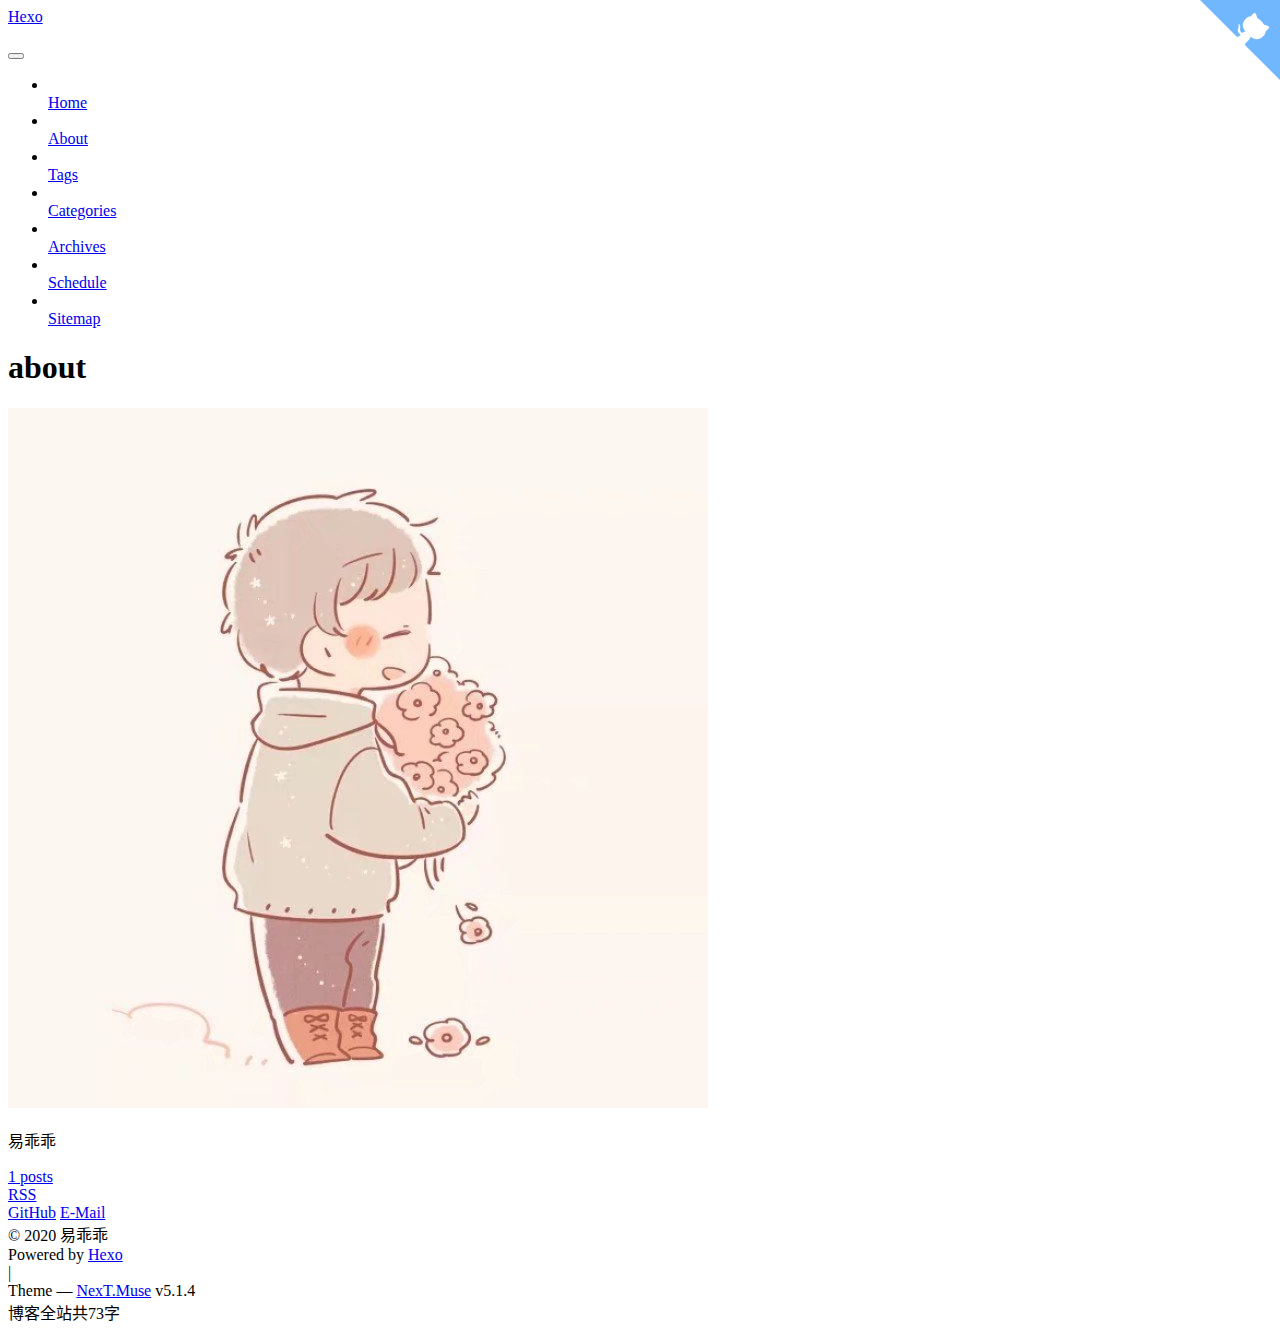
==== about/index.html @ 8daacbf7 "Site updated: 2020-02-20 19:58:54" ====
<!DOCTYPE html>



  


<html class="theme-next muse use-motion" lang="zh-CN">
<head>
  <meta charset="UTF-8"/>
<meta http-equiv="X-UA-Compatible" content="IE=edge" />
<meta name="viewport" content="width=device-width, initial-scale=1, maximum-scale=1"/>
<meta name="theme-color" content="#222">









<meta http-equiv="Cache-Control" content="no-transform" />
<meta http-equiv="Cache-Control" content="no-siteapp" />
















  
  
  <link href="/lib/fancybox/source/jquery.fancybox.css?v=2.1.5" rel="stylesheet" type="text/css" />







<link href="/lib/font-awesome/css/font-awesome.min.css?v=4.6.2" rel="stylesheet" type="text/css" />

<link href="/css/main.css?v=5.1.4" rel="stylesheet" type="text/css" />


  <link rel="apple-touch-icon" sizes="180x180" href="/images/apple-touch-icon-next.png?v=5.1.4">


  <link rel="icon" type="image/png" sizes="32x32" href="/images/favicon-32x32-next.png?v=5.1.4">


  <link rel="icon" type="image/png" sizes="16x16" href="/images/favicon-16x16-next.png?v=5.1.4">


  <link rel="mask-icon" href="/images/logo.svg?v=5.1.4" color="#222">





  <meta name="keywords" content="Hexo, NexT" />





  <link rel="alternate" href="/atom.xml" title="Hexo" type="application/atom+xml" />






<meta property="og:type" content="website">
<meta property="og:title" content="about">
<meta property="og:url" content="http://yoursite.com/about/index.html">
<meta property="og:site_name" content="Hexo">
<meta property="og:locale" content="zh_CN">
<meta property="article:published_time" content="2020-02-19T14:54:56.000Z">
<meta property="article:modified_time" content="2020-02-19T15:04:39.742Z">
<meta property="article:author" content="易乖乖">
<meta name="twitter:card" content="summary">



<script type="text/javascript" id="hexo.configurations">
  var NexT = window.NexT || {};
  var CONFIG = {
    root: '/',
    scheme: 'Muse',
    version: '5.1.4',
    sidebar: {"position":"left","display":"post","offset":12,"b2t":false,"scrollpercent":false,"onmobile":false},
    fancybox: true,
    tabs: true,
    motion: {"enable":true,"async":false,"transition":{"post_block":"fadeIn","post_header":"slideDownIn","post_body":"slideDownIn","coll_header":"slideLeftIn","sidebar":"slideUpIn"}},
    duoshuo: {
      userId: '0',
      author: 'Author'
    },
    algolia: {
      applicationID: '',
      apiKey: '',
      indexName: '',
      hits: {"per_page":10},
      labels: {"input_placeholder":"Search for Posts","hits_empty":"We didn't find any results for the search: ${query}","hits_stats":"${hits} results found in ${time} ms"}
    }
  };
</script>



  <link rel="canonical" href="http://yoursite.com/about/"/>





  <title>about | Hexo</title>
  








<meta name="generator" content="Hexo 4.2.0"></head>

<body itemscope itemtype="http://schema.org/WebPage" lang="zh-CN">

  
  
    
  

  <div class="container sidebar-position-left page-post-detail">
    <div class="headband"></div>
   <a href="https://github.com/mrvegetable554" target="_blank" rel="noopener" class="github-corner" aria-label="View source on GitHub"><svg width="80" height="80" viewBox="0 0 250 250" style="fill:#70B7FD; color:#fff; position: absolute; top: 0; border: 0; right: 0;" aria-hidden="true"><path d="M0,0 L115,115 L130,115 L142,142 L250,250 L250,0 Z"></path><path d="M128.3,109.0 C113.8,99.7 119.0,89.6 119.0,89.6 C122.0,82.7 120.5,78.6 120.5,78.6 C119.2,72.0 123.4,76.3 123.4,76.3 C127.3,80.9 125.5,87.3 125.5,87.3 C122.9,97.6 130.6,101.9 134.4,103.2" fill="currentColor" style="transform-origin: 130px 106px;" class="octo-arm"></path><path d="M115.0,115.0 C114.9,115.1 118.7,116.5 119.8,115.4 L133.7,101.6 C136.9,99.2 139.9,98.4 142.2,98.6 C133.8,88.0 127.5,74.4 143.8,58.0 C148.5,53.4 154.0,51.2 159.7,51.0 C160.3,49.4 163.2,43.6 171.4,40.1 C171.4,40.1 176.1,42.5 178.8,56.2 C183.1,58.6 187.2,61.8 190.9,65.4 C194.5,69.0 197.7,73.2 200.1,77.6 C213.8,80.2 216.3,84.9 216.3,84.9 C212.7,93.1 206.9,96.0 205.4,96.6 C205.1,102.4 203.0,107.8 198.3,112.5 C181.9,128.9 168.3,122.5 157.7,114.1 C157.9,116.9 156.7,120.9 152.7,124.9 L141.0,136.5 C139.8,137.7 141.6,141.9 141.8,141.8 Z" fill="currentColor" class="octo-body"></path></svg></a><style>.github-corner:hover .octo-arm{animation:octocat-wave 560ms ease-in-out}@keyframes octocat-wave{0%,100%{transform:rotate(0)}20%,60%{transform:rotate(-25deg)}40%,80%{transform:rotate(10deg)}}@media (max-width:500px){.github-corner:hover .octo-arm{animation:none}.github-corner .octo-arm{animation:octocat-wave 560ms ease-in-out}}</style>
    <header id="header" class="header" itemscope itemtype="http://schema.org/WPHeader">
      <div class="header-inner"><div class="site-brand-wrapper">
  <div class="site-meta ">
    

    <div class="custom-logo-site-title">
      <a href="/"  class="brand" rel="start">
        <span class="logo-line-before"><i></i></span>
        <span class="site-title">Hexo</span>
        <span class="logo-line-after"><i></i></span>
      </a>
    </div>
      
        <p class="site-subtitle"></p>
      
  </div>

  <div class="site-nav-toggle">
    <button>
      <span class="btn-bar"></span>
      <span class="btn-bar"></span>
      <span class="btn-bar"></span>
    </button>
  </div>
</div>

<nav class="site-nav">
  

  
    <ul id="menu" class="menu">
      
        
        <li class="menu-item menu-item-home">
          <a href="/" rel="section">
            
              <i class="menu-item-icon fa fa-fw fa-home"></i> <br />
            
            Home
          </a>
        </li>
      
        
        <li class="menu-item menu-item-about">
          <a href="/about" rel="section">
            
              <i class="menu-item-icon fa fa-fw fa-user"></i> <br />
            
            About
          </a>
        </li>
      
        
        <li class="menu-item menu-item-tags">
          <a href="/tags" rel="section">
            
              <i class="menu-item-icon fa fa-fw fa-tags"></i> <br />
            
            Tags
          </a>
        </li>
      
        
        <li class="menu-item menu-item-categories">
          <a href="/categories" rel="section">
            
              <i class="menu-item-icon fa fa-fw fa-th"></i> <br />
            
            Categories
          </a>
        </li>
      
        
        <li class="menu-item menu-item-archives">
          <a href="/archives" rel="section">
            
              <i class="menu-item-icon fa fa-fw fa-archive"></i> <br />
            
            Archives
          </a>
        </li>
      
        
        <li class="menu-item menu-item-schedule">
          <a href="/schedule/" rel="section">
            
              <i class="menu-item-icon fa fa-fw fa-calendar"></i> <br />
            
            Schedule
          </a>
        </li>
      
        
        <li class="menu-item menu-item-sitemap">
          <a href="/sitemap.xml" rel="section">
            
              <i class="menu-item-icon fa fa-fw fa-sitemap"></i> <br />
            
            Sitemap
          </a>
        </li>
      

      
    </ul>
  

  
</nav>



 </div>
    </header>

    <main id="main" class="main">
      <div class="main-inner">
        <div class="content-wrap">
          <div id="content" class="content">
            

  <div id="posts" class="posts-expand">
    
    
    
    <div class="post-block page">
      <header class="post-header">

	<h1 class="post-title" itemprop="name headline">about</h1>



</header>

      
      
      
      <div class="post-body">
        
        
          
        
      </div>
      
      
      
    </div>
    
    
    
  </div>


          </div>
          


          

  



        </div>
        
          
  
  <div class="sidebar-toggle">
    <div class="sidebar-toggle-line-wrap">
      <span class="sidebar-toggle-line sidebar-toggle-line-first"></span>
      <span class="sidebar-toggle-line sidebar-toggle-line-middle"></span>
      <span class="sidebar-toggle-line sidebar-toggle-line-last"></span>
    </div>
  </div>

  <aside id="sidebar" class="sidebar">
    
    <div class="sidebar-inner">

      

      

      <section class="site-overview-wrap sidebar-panel sidebar-panel-active">
        <div class="site-overview">
          <div class="site-author motion-element" itemprop="author" itemscope itemtype="http://schema.org/Person">
            
              <img class="site-author-image" itemprop="image"
                src="/images/avatar.gif"
                alt="易乖乖" />
            
              <p class="site-author-name" itemprop="name">易乖乖</p>
              <p class="site-description motion-element" itemprop="description"></p>
          </div>

          <nav class="site-state motion-element">

            
              <div class="site-state-item site-state-posts">
              
                <a href="/archives%7C%7C%20archive">
              
                  <span class="site-state-item-count">1</span>
                  <span class="site-state-item-name">posts</span>
                </a>
              </div>
            

            

            

          </nav>

          
            <div class="feed-link motion-element">
              <a href="/atom.xml" rel="alternate">
                <i class="fa fa-rss"></i>
                RSS
              </a>
            </div>
          

          
            <div class="links-of-author motion-element">
                
                  <span class="links-of-author-item">
                    <a href="https://github.com/mr" target="_blank" title="GitHub">
                      
                        <i class="fa fa-fw fa-github"></i>GitHub</a>
                  </span>
                
                  <span class="links-of-author-item">
                    <a href="http2476502256@qq.com" target="_blank" title="E-Mail">
                      
                        <i class="fa fa-fw fa-envelope"></i>E-Mail</a>
                  </span>
                
            </div>
          

          
          

          
          

          

        </div>
      </section>

      

      

    </div>
  </aside>


        
      </div>
    </main>

    <footer id="footer" class="footer">
      <div class="footer-inner">
        
<div class="copyright">&copy; <span itemprop="copyrightYear">2020</span>
  <span class="with-love">
    <i class="fa fa-user"></i>
  </span>
  <span class="author" itemprop="copyrightHolder">易乖乖</span>
  
</div>


  <div class="powered-by">Powered by <a class="theme-link" target="_blank" href="https://hexo.io">Hexo</a></div>



  <span class="post-meta-divider">|</span>



  <div class="theme-info">Theme &mdash; <a class="theme-link" target="_blank" href="https://github.com/iissnan/hexo-theme-next">NexT.Muse</a> v5.1.4</div>



<div class="theme-info">
  <div class="powered-by"></div>
  <span class="post-count">博客全站共73字</span>
</div>

        







        
      </div>
    </footer>

    
      <div class="back-to-top">
        <i class="fa fa-arrow-up"></i>
        
      </div>
    

    

  </div>

  

<script type="text/javascript">
  if (Object.prototype.toString.call(window.Promise) !== '[object Function]') {
    window.Promise = null;
  }
</script>









  


  











  
  
    <script type="text/javascript" src="/lib/jquery/index.js?v=2.1.3"></script>
  

  
  
    <script type="text/javascript" src="/lib/fastclick/lib/fastclick.min.js?v=1.0.6"></script>
  

  
  
    <script type="text/javascript" src="/lib/jquery_lazyload/jquery.lazyload.js?v=1.9.7"></script>
  

  
  
    <script type="text/javascript" src="/lib/velocity/velocity.min.js?v=1.2.1"></script>
  

  
  
    <script type="text/javascript" src="/lib/velocity/velocity.ui.min.js?v=1.2.1"></script>
  

  
  
    <script type="text/javascript" src="/lib/fancybox/source/jquery.fancybox.pack.js?v=2.1.5"></script>
  

  
  
    <script type="text/javascript" src="/lib/canvas-nest/canvas-nest.min.js"></script>
  


  


  <script type="text/javascript" src="/js/src/utils.js?v=5.1.4"></script>

  <script type="text/javascript" src="/js/src/motion.js?v=5.1.4"></script>



  
  

  
  <script type="text/javascript" src="/js/src/scrollspy.js?v=5.1.4"></script>
<script type="text/javascript" src="/js/src/post-details.js?v=5.1.4"></script>



  


  <script type="text/javascript" src="/js/src/bootstrap.js?v=5.1.4"></script>



  


  




	





  





  












  





  

  

  

  
  

  

  

  

</body>
</html>
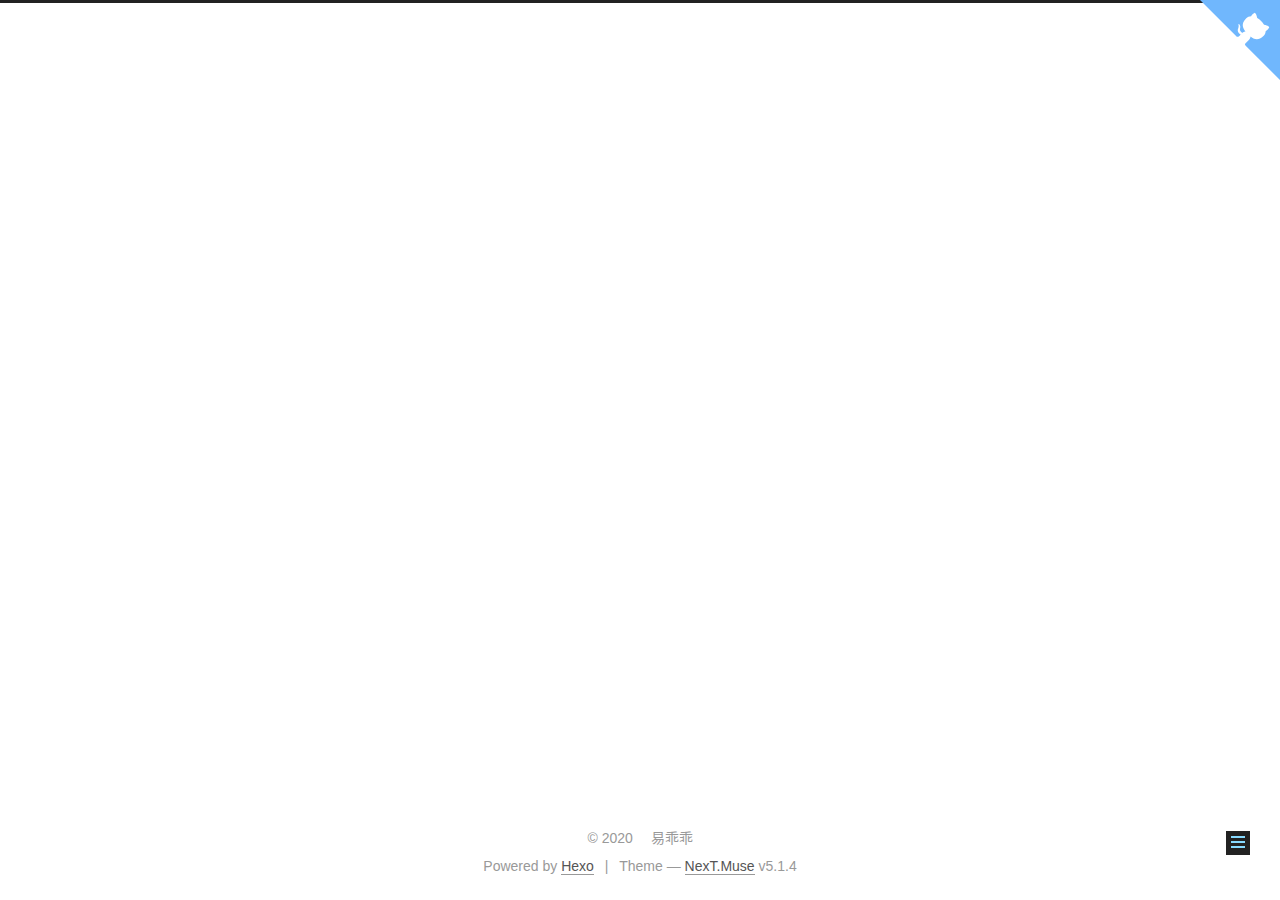
==== commit d45ee0c6: "Site updated: 2020-02-20 20:10:56" ====
--- a/about/index.html
+++ b/about/index.html
@@ -40,15 +40,15 @@
 
   
   
-  <link href="/lib/fancybox/source/jquery.fancybox.css?v=2.1.5" rel="stylesheet" type="text/css" />
-
-
-
-
-
-
-
-<link href="/lib/font-awesome/css/font-awesome.min.css?v=4.6.2" rel="stylesheet" type="text/css" />
+  <link href="/qwe/fancybox/source/jquery.fancybox.css?v=2.1.5" rel="stylesheet" type="text/css" />
+
+
+
+
+
+
+
+<link href="/qwe/font-awesome/css/font-awesome.min.css?v=4.6.2" rel="stylesheet" type="text/css" />
 
 <link href="/css/main.css?v=5.1.4" rel="stylesheet" type="text/css" />
 
@@ -413,12 +413,12 @@
 
     <footer id="footer" class="footer">
       <div class="footer-inner">
-        
-<div class="copyright">&copy; <span itemprop="copyrightYear">2020</span>
+        <div class="copyright">&copy; <span itemprop="copyrightYear">2020</span>
   <span class="with-love">
     <i class="fa fa-user"></i>
   </span>
   <span class="author" itemprop="copyrightHolder">易乖乖</span>
+
   
 </div>
 
@@ -435,10 +435,6 @@
 
 
 
-<div class="theme-info">
-  <div class="powered-by"></div>
-  <span class="post-count">博客全站共73字</span>
-</div>
 
         
 
@@ -496,37 +492,37 @@
 
   
   
-    <script type="text/javascript" src="/lib/jquery/index.js?v=2.1.3"></script>
-  
-
-  
-  
-    <script type="text/javascript" src="/lib/fastclick/lib/fastclick.min.js?v=1.0.6"></script>
-  
-
-  
-  
-    <script type="text/javascript" src="/lib/jquery_lazyload/jquery.lazyload.js?v=1.9.7"></script>
-  
-
-  
-  
-    <script type="text/javascript" src="/lib/velocity/velocity.min.js?v=1.2.1"></script>
-  
-
-  
-  
-    <script type="text/javascript" src="/lib/velocity/velocity.ui.min.js?v=1.2.1"></script>
-  
-
-  
-  
-    <script type="text/javascript" src="/lib/fancybox/source/jquery.fancybox.pack.js?v=2.1.5"></script>
-  
-
-  
-  
-    <script type="text/javascript" src="/lib/canvas-nest/canvas-nest.min.js"></script>
+    <script type="text/javascript" src="/qwe/jquery/index.js?v=2.1.3"></script>
+  
+
+  
+  
+    <script type="text/javascript" src="/qwe/fastclick/lib/fastclick.min.js?v=1.0.6"></script>
+  
+
+  
+  
+    <script type="text/javascript" src="/qwe/jquery_lazyload/jquery.lazyload.js?v=1.9.7"></script>
+  
+
+  
+  
+    <script type="text/javascript" src="/qwe/velocity/velocity.min.js?v=1.2.1"></script>
+  
+
+  
+  
+    <script type="text/javascript" src="/qwe/velocity/velocity.ui.min.js?v=1.2.1"></script>
+  
+
+  
+  
+    <script type="text/javascript" src="/qwe/fancybox/source/jquery.fancybox.pack.js?v=2.1.5"></script>
+  
+
+  
+  
+    <script type="text/javascript" src="/qwe/canvas-nest/canvas-nest.min.js"></script>
   
 
 
--- a/css/main.css
+++ b/css/main.css
@@ -0,0 +1,2807 @@
+/* normalize.css v3.0.2 | MIT License | git.io/normalize */
+html {
+  font-family: sans-serif; /* 1 */
+  -ms-text-size-adjust: 100%; /* 2 */
+  -webkit-text-size-adjust: 100%; /* 2 */
+}
+body {
+  margin: 0;
+}
+article,
+aside,
+details,
+figcaption,
+figure,
+footer,
+header,
+hgroup,
+main,
+menu,
+nav,
+section,
+summary {
+  display: block;
+}
+audio,
+canvas,
+progress,
+video {
+  display: inline-block; /* 1 */
+  vertical-align: baseline; /* 2 */
+}
+audio:not([controls]) {
+  display: none;
+  height: 0;
+}
+[hidden],
+template {
+  display: none;
+}
+a {
+  background-color: transparent;
+}
+a:active,
+a:hover {
+  outline: 0;
+}
+abbr[title] {
+  border-bottom: 1px dotted;
+}
+b,
+strong {
+  font-weight: bold;
+}
+dfn {
+  font-style: italic;
+}
+h1 {
+  font-size: 2em;
+  margin: 0.67em 0;
+}
+mark {
+  background: #ff0;
+  color: #000;
+}
+small {
+  font-size: 80%;
+}
+sub,
+sup {
+  font-size: 75%;
+  line-height: 0;
+  position: relative;
+  vertical-align: baseline;
+}
+sup {
+  top: -0.5em;
+}
+sub {
+  bottom: -0.25em;
+}
+img {
+  border: 0;
+}
+svg:not(:root) {
+  overflow: hidden;
+}
+figure {
+  margin: 1em 40px;
+}
+hr {
+  -moz-box-sizing: content-box;
+  box-sizing: content-box;
+  height: 0;
+}
+pre {
+  overflow: auto;
+}
+code,
+kbd,
+pre,
+samp {
+  font-family: monospace, monospace;
+  font-size: 1em;
+}
+button,
+input,
+optgroup,
+select,
+textarea {
+  color: inherit; /* 1 */
+  font: inherit; /* 2 */
+  margin: 0; /* 3 */
+}
+button {
+  overflow: visible;
+}
+button,
+select {
+  text-transform: none;
+}
+button,
+html input[type="button"],
+input[type="reset"],
+input[type="submit"] {
+  -webkit-appearance: button; /* 2 */
+  cursor: pointer; /* 3 */
+}
+button[disabled],
+html input[disabled] {
+  cursor: default;
+}
+button::-moz-focus-inner,
+input::-moz-focus-inner {
+  border: 0;
+  padding: 0;
+}
+input {
+  line-height: normal;
+}
+input[type="checkbox"],
+input[type="radio"] {
+  box-sizing: border-box; /* 1 */
+  padding: 0; /* 2 */
+}
+input[type="number"]::-webkit-inner-spin-button,
+input[type="number"]::-webkit-outer-spin-button {
+  height: auto;
+}
+input[type="search"] {
+  -webkit-appearance: textfield; /* 1 */
+  -moz-box-sizing: content-box;
+  -webkit-box-sizing: content-box; /* 2 */
+  box-sizing: content-box;
+}
+input[type="search"]::-webkit-search-cancel-button,
+input[type="search"]::-webkit-search-decoration {
+  -webkit-appearance: none;
+}
+fieldset {
+  border: 1px solid #c0c0c0;
+  margin: 0 2px;
+  padding: 0.35em 0.625em 0.75em;
+}
+legend {
+  border: 0; /* 1 */
+  padding: 0; /* 2 */
+}
+textarea {
+  overflow: auto;
+}
+optgroup {
+  font-weight: bold;
+}
+table {
+  border-collapse: collapse;
+  border-spacing: 0;
+}
+td,
+th {
+  padding: 0;
+}
+::selection {
+  background: #262a30;
+  color: #fff;
+}
+body {
+  position: relative;
+  font-family: 'Lato', "PingFang SC", "Microsoft YaHei", sans-serif;
+  font-size: 14px;
+  line-height: 2;
+  color: #555;
+  background: #fff;
+}
+@media (max-width: 767px) {
+  body {
+    padding-right: 0 !important;
+  }
+}
+@media (min-width: 768px) and (max-width: 991px) {
+  body {
+    padding-right: 0 !important;
+  }
+}
+@media (min-width: 1600px) {
+  body {
+    font-size: 16px;
+  }
+}
+h1,
+h2,
+h3,
+h4,
+h5,
+h6 {
+  margin: 0;
+  padding: 0;
+  font-weight: bold;
+  line-height: 1.5;
+  font-family: 'Lato', "PingFang SC", "Microsoft YaHei", sans-serif;
+}
+h2,
+h3,
+h4,
+h5,
+h6 {
+  margin: 20px 0 15px;
+}
+h1 {
+  font-size: 22px;
+}
+@media (max-width: 767px) {
+  h1 {
+    font-size: 18px;
+  }
+}
+h2 {
+  font-size: 20px;
+}
+@media (max-width: 767px) {
+  h2 {
+    font-size: 16px;
+  }
+}
+h3 {
+  font-size: 18px;
+}
+@media (max-width: 767px) {
+  h3 {
+    font-size: 14px;
+  }
+}
+h4 {
+  font-size: 16px;
+}
+@media (max-width: 767px) {
+  h4 {
+    font-size: 12px;
+  }
+}
+h5 {
+  font-size: 14px;
+}
+@media (max-width: 767px) {
+  h5 {
+    font-size: 10px;
+  }
+}
+h6 {
+  font-size: 12px;
+}
+@media (max-width: 767px) {
+  h6 {
+    font-size: 8px;
+  }
+}
+p {
+  margin: 0 0 20px 0;
+}
+a {
+  color: #555;
+  text-decoration: none;
+  outline: none;
+  border-bottom: 1px solid #999;
+  word-wrap: break-word;
+}
+a:hover {
+  color: #222;
+  border-bottom-color: #222;
+}
+blockquote {
+  margin: 0;
+  padding: 0;
+}
+img {
+  display: block;
+  margin: auto;
+  max-width: 100%;
+  height: auto;
+}
+hr {
+  margin: 40px 0;
+  height: 3px;
+  border: none;
+  background-color: #ddd;
+  background-image: repeating-linear-gradient(-45deg, #fff, #fff 4px, transparent 4px, transparent 8px);
+}
+blockquote {
+  padding: 0 15px;
+  color: #666;
+  border-left: 4px solid #ddd;
+}
+blockquote cite::before {
+  content: "-";
+  padding: 0 5px;
+}
+dt {
+  font-weight: 700;
+}
+dd {
+  margin: 0;
+  padding: 0;
+}
+kbd {
+  border: 1px solid #ccc;
+  border-radius: 0.2em;
+  box-shadow: 0.1em 0.1em 0.2em rgba(0,0,0,0.1);
+  background-color: #f9f9f9;
+  font-family: inherit;
+  background-image: -webkit-linear-gradient(top, #eee, #fff, #eee);
+  padding: 0.1em 0.3em;
+  white-space: nowrap;
+}
+.text-left {
+  text-align: left;
+}
+.text-center {
+  text-align: center;
+}
+.text-right {
+  text-align: right;
+}
+.text-justify {
+  text-align: justify;
+}
+.text-nowrap {
+  white-space: nowrap;
+}
+.text-lowercase {
+  text-transform: lowercase;
+}
+.text-uppercase {
+  text-transform: uppercase;
+}
+.text-capitalize {
+  text-transform: capitalize;
+}
+.center-block {
+  display: block;
+  margin-left: auto;
+  margin-right: auto;
+}
+.clearfix:before,
+.clearfix:after {
+  content: " ";
+  display: table;
+}
+.clearfix:after {
+  clear: both;
+}
+.pullquote {
+  width: 45%;
+}
+.pullquote.left {
+  float: left;
+  margin-left: 5px;
+  margin-right: 10px;
+}
+.pullquote.right {
+  float: right;
+  margin-left: 10px;
+  margin-right: 5px;
+}
+.affix.affix.affix {
+  position: fixed;
+}
+.translation {
+  margin-top: -20px;
+  font-size: 14px;
+  color: #999;
+}
+.scrollbar-measure {
+  width: 100px;
+  height: 100px;
+  overflow: scroll;
+  position: absolute;
+  top: -9999px;
+}
+.use-motion .motion-element {
+  opacity: 0;
+}
+table {
+  margin: 20px 0;
+  width: 100%;
+  border-collapse: collapse;
+  border-spacing: 0;
+  border: 1px solid #ddd;
+  font-size: 14px;
+  table-layout: fixed;
+  word-wrap: break-all;
+}
+table>tbody>tr:nth-of-type(odd) {
+  background-color: #f9f9f9;
+}
+table>tbody>tr:hover {
+  background-color: #f5f5f5;
+}
+caption,
+th,
+td {
+  padding: 8px;
+  text-align: left;
+  vertical-align: middle;
+  font-weight: normal;
+}
+th,
+td {
+  border-bottom: 3px solid #ddd;
+  border-right: 1px solid #eee;
+}
+th {
+  padding-bottom: 10px;
+  font-weight: 700;
+}
+td {
+  border-bottom-width: 1px;
+}
+html,
+body {
+  height: 100%;
+}
+.container {
+  position: relative;
+  min-height: 100%;
+}
+.header-inner {
+  margin: 0 auto;
+  padding: 100px 0 70px;
+  width: 700px;
+}
+@media (min-width: 1600px) {
+  .container .header-inner {
+    width: 900px;
+  }
+}
+.main {
+  padding-bottom: 150px;
+}
+.main-inner {
+  margin: 0 auto;
+  width: 700px;
+}
+@media (min-width: 1600px) {
+  .container .main-inner {
+    width: 900px;
+  }
+}
+.footer {
+  position: absolute;
+  left: 0;
+  bottom: 0;
+  width: 100%;
+  min-height: 50px;
+}
+.footer-inner {
+  box-sizing: border-box;
+  margin: 20px auto;
+  width: 700px;
+}
+@media (min-width: 1600px) {
+  .container .footer-inner {
+    width: 900px;
+  }
+}
+pre,
+.highlight {
+  overflow: auto;
+  margin: 20px 0;
+  padding: 0;
+  font-size: 13px;
+  color: #4d4d4c;
+  background: #f7f7f7;
+  line-height: 1.6;
+}
+pre,
+code {
+  font-family: consolas, Menlo, "PingFang SC", "Microsoft YaHei", monospace;
+}
+code {
+  padding: 2px 4px;
+  word-wrap: break-word;
+  color: #555;
+  background: #eee;
+  border-radius: 3px;
+  font-size: 13px;
+}
+pre {
+  padding: 10px;
+}
+pre code {
+  padding: 0;
+  color: #4d4d4c;
+  background: none;
+  text-shadow: none;
+}
+.highlight {
+  border-radius: 1px;
+}
+.highlight pre {
+  border: none;
+  margin: 0;
+  padding: 10px 0;
+}
+.highlight table {
+  margin: 0;
+  width: auto;
+  border: none;
+}
+.highlight td {
+  border: none;
+  padding: 0;
+}
+.highlight figcaption {
+  font-size: 1em;
+  color: #4d4d4c;
+  line-height: 1em;
+  margin-bottom: 1em;
+}
+.highlight figcaption:before,
+.highlight figcaption:after {
+  content: " ";
+  display: table;
+}
+.highlight figcaption:after {
+  clear: both;
+}
+.highlight figcaption a {
+  float: right;
+  color: #4d4d4c;
+}
+.highlight figcaption a:hover {
+  border-bottom-color: #4d4d4c;
+}
+.highlight .gutter pre {
+  padding-left: 10px;
+  padding-right: 10px;
+  color: #869194;
+  text-align: right;
+  background-color: #eff2f3;
+}
+.highlight .code pre {
+  width: 100%;
+  padding-left: 10px;
+  padding-right: 10px;
+  background-color: #f7f7f7;
+}
+.highlight .line {
+  height: 20px;
+}
+.gutter {
+  -webkit-user-select: none;
+  -moz-user-select: none;
+  -ms-user-select: none;
+  user-select: none;
+}
+.gist table {
+  width: auto;
+}
+.gist table td {
+  border: none;
+}
+pre .deletion {
+  background: #fdd;
+}
+pre .addition {
+  background: #dfd;
+}
+pre .meta {
+  color: #8959a8;
+}
+pre .comment {
+  color: #8e908c;
+}
+pre .variable,
+pre .attribute,
+pre .tag,
+pre .regexp,
+pre .ruby .constant,
+pre .xml .tag .title,
+pre .xml .pi,
+pre .xml .doctype,
+pre .html .doctype,
+pre .css .id,
+pre .css .class,
+pre .css .pseudo {
+  color: #c82829;
+}
+pre .number,
+pre .preprocessor,
+pre .built_in,
+pre .literal,
+pre .params,
+pre .constant,
+pre .command {
+  color: #f5871f;
+}
+pre .ruby .class .title,
+pre .css .rules .attribute,
+pre .string,
+pre .value,
+pre .inheritance,
+pre .header,
+pre .ruby .symbol,
+pre .xml .cdata,
+pre .special,
+pre .number,
+pre .formula {
+  color: #718c00;
+}
+pre .title,
+pre .css .hexcolor {
+  color: #3e999f;
+}
+pre .function,
+pre .python .decorator,
+pre .python .title,
+pre .ruby .function .title,
+pre .ruby .title .keyword,
+pre .perl .sub,
+pre .javascript .title,
+pre .coffeescript .title {
+  color: #4271ae;
+}
+pre .keyword,
+pre .javascript .function {
+  color: #8959a8;
+}
+.full-image.full-image.full-image.full-image {
+  border: none;
+  max-width: 100%;
+  width: auto;
+  margin: 20px auto 25px;
+}
+@media (min-width: 992px) {
+  .full-image.full-image.full-image.full-image {
+    max-width: none;
+    width: 110%;
+    margin: 25px -5%;
+  }
+}
+.blockquote-center,
+.page-home .post-type-quote blockquote,
+.page-post-detail .post-type-quote blockquote {
+  position: relative;
+  margin: 40px 0;
+  padding: 0;
+  border-left: none;
+  text-align: center;
+}
+.blockquote-center::before,
+.page-home .post-type-quote blockquote::before,
+.page-post-detail .post-type-quote blockquote::before,
+.blockquote-center::after,
+.page-home .post-type-quote blockquote::after,
+.page-post-detail .post-type-quote blockquote::after {
+  position: absolute;
+  content: ' ';
+  display: block;
+  width: 100%;
+  height: 24px;
+  opacity: 0.2;
+  background-repeat: no-repeat;
+  background-position: 0 -6px;
+  background-size: 22px 22px;
+}
+.blockquote-center::before,
+.page-home .post-type-quote blockquote::before,
+.page-post-detail .post-type-quote blockquote::before {
+  top: -20px;
+  background-image: url("../images/quote-l.svg");
+  border-top: 1px solid #ccc;
+}
+.blockquote-center::after,
+.page-home .post-type-quote blockquote::after,
+.page-post-detail .post-type-quote blockquote::after {
+  bottom: -20px;
+  background-image: url("../images/quote-r.svg");
+  border-bottom: 1px solid #ccc;
+  background-position: 100% 8px;
+}
+.blockquote-center p,
+.page-home .post-type-quote blockquote p,
+.page-post-detail .post-type-quote blockquote p,
+.blockquote-center div,
+.page-home .post-type-quote blockquote div,
+.page-post-detail .post-type-quote blockquote div {
+  text-align: center;
+}
+.post .post-body .group-picture img {
+  box-sizing: border-box;
+  padding: 0 3px;
+  border: none;
+}
+.post .group-picture-row {
+  overflow: hidden;
+  margin-top: 6px;
+}
+.post .group-picture-row:first-child {
+  margin-top: 0;
+}
+.post .group-picture-column {
+  float: left;
+}
+.page-post-detail .post-body .group-picture-column {
+  float: none;
+  margin-top: 10px;
+  width: auto !important;
+}
+.page-post-detail .post-body .group-picture-column img {
+  margin: 0 auto;
+}
+.page-archive .group-picture-container {
+  overflow: hidden;
+}
+.page-archive .group-picture-row {
+  float: left;
+}
+.page-archive .group-picture-row:first-child {
+  margin-top: 6px;
+}
+.page-archive .group-picture-column {
+  max-width: 150px;
+  max-height: 150px;
+}
+.post-body .note {
+  position: relative;
+  padding: 15px;
+  margin-bottom: 20px;
+  border: 1px solid #eee;
+  border-left-width: 5px;
+  border-radius: 3px;
+}
+.post-body .note h2,
+.post-body .note h3,
+.post-body .note h4,
+.post-body .note h5,
+.post-body .note h6 {
+  margin-top: 0;
+  margin-bottom: 0;
+  border-bottom: initial;
+  padding-top: 0 !important;
+}
+.post-body .note p:first-child,
+.post-body .note ul:first-child,
+.post-body .note ol:first-child,
+.post-body .note table:first-child,
+.post-body .note pre:first-child,
+.post-body .note blockquote:first-child {
+  margin-top: 0;
+}
+.post-body .note p:last-child,
+.post-body .note ul:last-child,
+.post-body .note ol:last-child,
+.post-body .note table:last-child,
+.post-body .note pre:last-child,
+.post-body .note blockquote:last-child {
+  margin-bottom: 0;
+}
+.post-body .note.default {
+  border-left-color: #777;
+}
+.post-body .note.default h2,
+.post-body .note.default h3,
+.post-body .note.default h4,
+.post-body .note.default h5,
+.post-body .note.default h6 {
+  color: #777;
+}
+.post-body .note.primary {
+  border-left-color: #6f42c1;
+}
+.post-body .note.primary h2,
+.post-body .note.primary h3,
+.post-body .note.primary h4,
+.post-body .note.primary h5,
+.post-body .note.primary h6 {
+  color: #6f42c1;
+}
+.post-body .note.info {
+  border-left-color: #428bca;
+}
+.post-body .note.info h2,
+.post-body .note.info h3,
+.post-body .note.info h4,
+.post-body .note.info h5,
+.post-body .note.info h6 {
+  color: #428bca;
+}
+.post-body .note.success {
+  border-left-color: #5cb85c;
+}
+.post-body .note.success h2,
+.post-body .note.success h3,
+.post-body .note.success h4,
+.post-body .note.success h5,
+.post-body .note.success h6 {
+  color: #5cb85c;
+}
+.post-body .note.warning {
+  border-left-color: #f0ad4e;
+}
+.post-body .note.warning h2,
+.post-body .note.warning h3,
+.post-body .note.warning h4,
+.post-body .note.warning h5,
+.post-body .note.warning h6 {
+  color: #f0ad4e;
+}
+.post-body .note.danger {
+  border-left-color: #d9534f;
+}
+.post-body .note.danger h2,
+.post-body .note.danger h3,
+.post-body .note.danger h4,
+.post-body .note.danger h5,
+.post-body .note.danger h6 {
+  color: #d9534f;
+}
+.post-body .label {
+  display: inline;
+  padding: 0 2px;
+  white-space: nowrap;
+}
+.post-body .label.default {
+  background-color: #f0f0f0;
+}
+.post-body .label.primary {
+  background-color: #efe6f7;
+}
+.post-body .label.info {
+  background-color: #e5f2f8;
+}
+.post-body .label.success {
+  background-color: #e7f4e9;
+}
+.post-body .label.warning {
+  background-color: #fcf6e1;
+}
+.post-body .label.danger {
+  background-color: #fae8eb;
+}
+.post-body .tabs {
+  position: relative;
+  display: block;
+  margin-bottom: 20px;
+  padding-top: 10px;
+}
+.post-body .tabs ul.nav-tabs {
+  margin: 0;
+  padding: 0;
+  display: flex;
+  margin-bottom: -1px;
+}
+@media (max-width: 413px) {
+  .post-body .tabs ul.nav-tabs {
+    display: block;
+    margin-bottom: 5px;
+  }
+}
+.post-body .tabs ul.nav-tabs li.tab {
+  list-style-type: none !important;
+  margin: 0 0.25em 0 0;
+  border-top: 3px solid transparent;
+  border-left: 1px solid transparent;
+  border-right: 1px solid transparent;
+}
+@media (max-width: 413px) {
+  .post-body .tabs ul.nav-tabs li.tab {
+    margin: initial;
+    border-top: 1px solid transparent;
+    border-left: 3px solid transparent;
+    border-right: 1px solid transparent;
+    border-bottom: 1px solid transparent;
+  }
+}
+.post-body .tabs ul.nav-tabs li.tab a {
+  outline: 0;
+  border-bottom: initial;
+  display: block;
+  line-height: 1.8em;
+  padding: 0.25em 0.75em;
+  transition-duration: 0.2s;
+  transition-timing-function: ease-out;
+  transition-delay: 0s;
+}
+.post-body .tabs ul.nav-tabs li.tab a i {
+  width: 1.285714285714286em;
+}
+.post-body .tabs ul.nav-tabs li.tab.active {
+  border-top: 3px solid #fc6423;
+  border-left: 1px solid #ddd;
+  border-right: 1px solid #ddd;
+  background-color: #fff;
+}
+@media (max-width: 413px) {
+  .post-body .tabs ul.nav-tabs li.tab.active {
+    border-top: 1px solid #ddd;
+    border-left: 3px solid #fc6423;
+    border-right: 1px solid #ddd;
+    border-bottom: 1px solid #ddd;
+  }
+}
+.post-body .tabs ul.nav-tabs li.tab.active a {
+  cursor: default;
+  color: #555;
+}
+.post-body .tabs .tab-content {
+  background-color: #fff;
+}
+.post-body .tabs .tab-content .tab-pane {
+  border: 1px solid #ddd;
+  padding: 20px 20px 0 20px;
+}
+.post-body .tabs .tab-content .tab-pane:not(.active) {
+  display: none !important;
+}
+.post-body .tabs .tab-content .tab-pane.active {
+  display: block !important;
+}
+.btn {
+  display: inline-block;
+  padding: 0 20px;
+  font-size: 14px;
+  color: #fff;
+  background: #222;
+  border: 2px solid #222;
+  text-decoration: none;
+  border-radius: 0;
+  transition-property: background-color;
+  transition-duration: 0.2s;
+  transition-timing-function: ease-in-out;
+  transition-delay: 0s;
+  line-height: 2;
+}
+.btn:hover {
+  border-color: #222;
+  color: #222;
+  background: #fff;
+}
+.btn +.btn {
+  margin: 0 0 8px 8px;
+}
+.btn .fa-fw {
+  width: 1.285714285714286em;
+  text-align: left;
+}
+.btn-bar {
+  display: block;
+  width: 22px;
+  height: 2px;
+  background: #555;
+  border-radius: 1px;
+}
+.btn-bar+.btn-bar {
+  margin-top: 4px;
+}
+.pagination {
+  margin: 120px 0 40px;
+  text-align: center;
+  border-top: 1px solid #eee;
+}
+.page-number-basic,
+.pagination .prev,
+.pagination .next,
+.pagination .page-number,
+.pagination .space {
+  display: inline-block;
+  position: relative;
+  top: -1px;
+  margin: 0 10px;
+  padding: 0 11px;
+}
+@media (max-width: 767px) {
+  .page-number-basic,
+  .pagination .prev,
+  .pagination .next,
+  .pagination .page-number,
+  .pagination .space {
+    margin: 0 5px;
+  }
+}
+.pagination .prev,
+.pagination .next,
+.pagination .page-number {
+  border-bottom: 0;
+  border-top: 1px solid #eee;
+  transition-property: border-color;
+  transition-duration: 0.2s;
+  transition-timing-function: ease-in-out;
+  transition-delay: 0s;
+}
+.pagination .prev:hover,
+.pagination .next:hover,
+.pagination .page-number:hover {
+  border-top-color: #222;
+}
+.pagination .space {
+  padding: 0;
+  margin: 0;
+}
+.pagination .prev {
+  margin-left: 0;
+}
+.pagination .next {
+  margin-right: 0;
+}
+.pagination .page-number.current {
+  color: #fff;
+  background: #ccc;
+  border-top-color: #ccc;
+}
+@media (max-width: 767px) {
+  .pagination {
+    border-top: none;
+  }
+  .pagination .prev,
+  .pagination .next,
+  .pagination .page-number {
+    margin-bottom: 10px;
+    border-top: 0;
+    border-bottom: 1px solid #eee;
+    padding: 0 10px;
+  }
+  .pagination .prev:hover,
+  .pagination .next:hover,
+  .pagination .page-number:hover {
+    border-bottom-color: #222;
+  }
+}
+.comments {
+  margin: 60px 20px 0;
+}
+.tag-cloud {
+  text-align: center;
+}
+.tag-cloud a {
+  display: inline-block;
+  margin: 10px;
+}
+.back-to-top {
+  box-sizing: border-box;
+  position: fixed;
+  bottom: -100px;
+  right: 30px;
+  z-index: 1050;
+  padding: 0 6px;
+  width: 24px;
+  background: #222;
+  font-size: 12px;
+  opacity: 1;
+  color: #fff;
+  cursor: pointer;
+  text-align: center;
+  -webkit-transform: translateZ(0);
+  transition-property: bottom;
+  transition-duration: 0.2s;
+  transition-timing-function: ease-in-out;
+  transition-delay: 0s;
+}
+@media (min-width: 768px) and (max-width: 991px) {
+  .back-to-top {
+    display: none !important;
+  }
+}
+@media (max-width: 767px) {
+  .back-to-top {
+    display: none !important;
+  }
+}
+.back-to-top.back-to-top-on {
+  bottom: 19px;
+}
+.header {
+  background: transparent;
+}
+.header-inner {
+  position: relative;
+}
+.headband {
+  height: 3px;
+  background: #222;
+}
+.site-meta {
+  margin: 0;
+  text-align: center;
+}
+@media (max-width: 767px) {
+  .site-meta {
+    text-align: center;
+  }
+}
+.brand {
+  position: relative;
+  display: inline-block;
+  padding: 0 40px;
+  color: #fff;
+  background: #222;
+  border-bottom: none;
+}
+.brand:hover {
+  color: #fff;
+}
+.logo {
+  display: inline-block;
+  margin-right: 5px;
+  line-height: 36px;
+  vertical-align: top;
+}
+.site-title {
+  display: inline-block;
+  vertical-align: top;
+  line-height: 36px;
+  font-size: 20px;
+  font-weight: normal;
+  font-family: 'Lato', "PingFang SC", "Microsoft YaHei", sans-serif;
+}
+.site-subtitle {
+  margin-top: 10px;
+  font-size: 13px;
+  color: #999;
+}
+.use-motion .brand {
+  opacity: 0;
+}
+.use-motion .logo,
+.use-motion .site-title,
+.use-motion .site-subtitle {
+  opacity: 0;
+  position: relative;
+  top: -10px;
+}
+.site-nav-toggle {
+  display: none;
+  position: absolute;
+  top: 10px;
+  left: 10px;
+}
+@media (max-width: 767px) {
+  .site-nav-toggle {
+    display: block;
+  }
+}
+.site-nav-toggle button {
+  margin-top: 2px;
+  padding: 9px 10px;
+  background: transparent;
+  border: none;
+}
+@media (max-width: 767px) {
+  .site-nav {
+    display: none;
+    margin: 0 -10px;
+    padding: 0 10px;
+    clear: both;
+    border-top: 1px solid #ddd;
+  }
+}
+@media (min-width: 768px) and (max-width: 991px) {
+  .site-nav {
+    display: block !important;
+  }
+}
+@media (min-width: 992px) {
+  .site-nav {
+    display: block !important;
+  }
+}
+.menu {
+  margin-top: 20px;
+  padding-left: 0;
+  text-align: center;
+}
+.menu .menu-item {
+  display: inline-block;
+  margin: 0 10px;
+  list-style: none;
+}
+@media screen and (max-width: 767px) {
+  .menu .menu-item {
+    margin-top: 10px;
+  }
+}
+.menu .menu-item a {
+  display: block;
+  font-size: 13px;
+  line-height: inherit;
+  border-bottom: 1px solid transparent;
+  transition-property: border-color;
+  transition-duration: 0.2s;
+  transition-timing-function: ease-in-out;
+  transition-delay: 0s;
+}
+.menu .menu-item a:hover {
+  border-bottom-color: #222;
+}
+.menu .menu-item .fa {
+  margin-right: 5px;
+}
+.use-motion .menu-item {
+  opacity: 0;
+}
+.post-body {
+  font-family: 'Lato', "PingFang SC", "Microsoft YaHei", sans-serif;
+}
+@media (max-width: 767px) {
+  .post-body {
+    word-break: break-word;
+  }
+}
+.post-body .fancybox img {
+  display: block !important;
+  margin: 0 auto;
+  cursor: pointer;
+  cursor: zoom-in;
+  cursor: -webkit-zoom-in;
+}
+.post-body .image-caption,
+.post-body .figure .caption {
+  margin: -20px auto 15px;
+  text-align: center;
+  font-size: 14px;
+  color: #999;
+  font-weight: bold;
+  line-height: 1;
+}
+.post-sticky-flag {
+  display: inline-block;
+  font-size: 16px;
+  -ms-transform: rotate(30deg);
+  -webkit-transform: rotate(30deg);
+  -moz-transform: rotate(30deg);
+  -ms-transform: rotate(30deg);
+  -o-transform: rotate(30deg);
+  transform: rotate(30deg);
+}
+.use-motion .post-block,
+.use-motion .pagination,
+.use-motion .comments {
+  opacity: 0;
+}
+.use-motion .post-header {
+  opacity: 0;
+}
+.use-motion .post-body {
+  opacity: 0;
+}
+.use-motion .collection-title {
+  opacity: 0;
+}
+.posts-expand {
+  padding-top: 40px;
+}
+@media (max-width: 767px) {
+  .posts-expand {
+    margin: 0 20px;
+  }
+  .post-body pre .gutter pre {
+    padding-right: 10px;
+  }
+  .post-body .highlight {
+    margin-left: 0px;
+    margin-right: 0px;
+    padding: 0;
+  }
+  .post-body .highlight .gutter pre {
+    padding-right: 10px;
+  }
+}
+@media (min-width: 992px) {
+  .posts-expand .post-body {
+    text-align: justify;
+  }
+}
+.posts-expand .post-body h2,
+.posts-expand .post-body h3,
+.posts-expand .post-body h4,
+.posts-expand .post-body h5,
+.posts-expand .post-body h6 {
+  padding-top: 10px;
+}
+.posts-expand .post-body h2 .header-anchor,
+.posts-expand .post-body h3 .header-anchor,
+.posts-expand .post-body h4 .header-anchor,
+.posts-expand .post-body h5 .header-anchor,
+.posts-expand .post-body h6 .header-anchor {
+  float: right;
+  margin-left: 10px;
+  color: #ccc;
+  border-bottom-style: none;
+  visibility: hidden;
+}
+.posts-expand .post-body h2 .header-anchor:hover,
+.posts-expand .post-body h3 .header-anchor:hover,
+.posts-expand .post-body h4 .header-anchor:hover,
+.posts-expand .post-body h5 .header-anchor:hover,
+.posts-expand .post-body h6 .header-anchor:hover {
+  color: inherit;
+}
+.posts-expand .post-body h2:hover .header-anchor,
+.posts-expand .post-body h3:hover .header-anchor,
+.posts-expand .post-body h4:hover .header-anchor,
+.posts-expand .post-body h5:hover .header-anchor,
+.posts-expand .post-body h6:hover .header-anchor {
+  visibility: visible;
+}
+.posts-expand .post-body ul li {
+  list-style: circle;
+}
+.posts-expand .post-body img {
+  box-sizing: border-box;
+  margin: auto;
+  padding: 3px;
+  border: 1px solid #ddd;
+}
+.posts-expand .post-body .fancybox img {
+  margin: 0 auto 25px;
+}
+@media (max-width: 767px) {
+  .posts-collapse {
+    margin: 0 20px;
+  }
+  .posts-collapse .post-title,
+  .posts-collapse .post-meta {
+    display: block;
+    width: auto;
+    text-align: left;
+  }
+}
+.posts-collapse {
+  position: relative;
+  z-index: 1010;
+  margin-left: 55px;
+}
+.posts-collapse::after {
+  content: " ";
+  position: absolute;
+  top: 20px;
+  left: 0;
+  margin-left: -2px;
+  width: 4px;
+  height: 100%;
+  background: #f5f5f5;
+  z-index: -1;
+}
+@media (max-width: 767px) {
+  .posts-collapse {
+    margin: 0 20px;
+  }
+}
+.posts-collapse .collection-title {
+  position: relative;
+  margin: 60px 0;
+}
+.posts-collapse .collection-title h1,
+.posts-collapse .collection-title h2 {
+  margin-left: 20px;
+}
+.posts-collapse .collection-title small {
+  color: #bbb;
+  margin-left: 5px;
+}
+.posts-collapse .collection-title::before {
+  content: " ";
+  position: absolute;
+  left: 0;
+  top: 50%;
+  margin-left: -4px;
+  margin-top: -4px;
+  width: 8px;
+  height: 8px;
+  background: #bbb;
+  border-radius: 50%;
+}
+.posts-collapse .post {
+  margin: 30px 0;
+}
+.posts-collapse .post-header {
+  position: relative;
+  transition-duration: 0.2s;
+  transition-timing-function: ease-in-out;
+  transition-delay: 0s;
+  transition-property: border;
+  border-bottom: 1px dashed #ccc;
+}
+.posts-collapse .post-header::before {
+  content: " ";
+  position: absolute;
+  left: 0;
+  top: 12px;
+  width: 6px;
+  height: 6px;
+  margin-left: -4px;
+  background: #bbb;
+  border-radius: 50%;
+  border: 1px solid #fff;
+  transition-duration: 0.2s;
+  transition-timing-function: ease-in-out;
+  transition-delay: 0s;
+  transition-property: background;
+}
+.posts-collapse .post-header:hover {
+  border-bottom-color: #666;
+}
+.posts-collapse .post-header:hover::before {
+  background: #222;
+}
+.posts-collapse .post-meta {
+  position: absolute;
+  font-size: 12px;
+  left: 20px;
+  top: 5px;
+}
+.posts-collapse .post-comments-count {
+  display: none;
+}
+.posts-collapse .post-title {
+  margin-left: 60px;
+  font-size: 16px;
+  font-weight: normal;
+  line-height: inherit;
+}
+.posts-collapse .post-title::after {
+  margin-left: 3px;
+  opacity: 0.6;
+}
+.posts-collapse .post-title a {
+  color: #666;
+  border-bottom: none;
+}
+.page-home .post-type-quote .post-header,
+.page-post-detail .post-type-quote .post-header,
+.page-home .post-type-quote .post-tags,
+.page-post-detail .post-type-quote .post-tags {
+  display: none;
+}
+.posts-expand .post-title {
+  text-align: center;
+  word-break: break-word;
+  font-weight: 400;
+}
+.posts-expand .post-title-link {
+  display: inline-block;
+  position: relative;
+  color: #555;
+  border-bottom: none;
+  line-height: 1.2;
+  vertical-align: top;
+}
+.posts-expand .post-title-link::before {
+  content: "";
+  position: absolute;
+  width: 100%;
+  height: 2px;
+  bottom: 0;
+  left: 0;
+  background-color: #000;
+  visibility: hidden;
+  -webkit-transform: scaleX(0);
+  -moz-transform: scaleX(0);
+  -ms-transform: scaleX(0);
+  -o-transform: scaleX(0);
+  transform: scaleX(0);
+  transition-duration: 0.2s;
+  transition-timing-function: ease-in-out;
+  transition-delay: 0s;
+}
+.posts-expand .post-title-link:hover::before {
+  visibility: visible;
+  -webkit-transform: scaleX(1);
+  -moz-transform: scaleX(1);
+  -ms-transform: scaleX(1);
+  -o-transform: scaleX(1);
+  transform: scaleX(1);
+}
+.posts-expand .post-title-link .fa {
+  font-size: 16px;
+}
+.posts-expand .post-meta {
+  margin: 3px 0 60px 0;
+  color: #999;
+  font-family: 'Lato', "PingFang SC", "Microsoft YaHei", sans-serif;
+  font-size: 12px;
+  text-align: center;
+}
+.posts-expand .post-meta .post-category-list {
+  display: inline-block;
+  margin: 0;
+  padding: 3px;
+}
+.posts-expand .post-meta .post-category-list-link {
+  color: #999;
+}
+.posts-expand .post-meta .post-description {
+  font-size: 14px;
+  margin-top: 2px;
+}
+.post-meta-divider {
+  margin: 0 0.5em;
+}
+.post-meta-item-icon {
+  margin-right: 3px;
+}
+@media (min-width: 768px) and (max-width: 991px) {
+  .post-meta-item-icon {
+    display: inline-block;
+  }
+}
+@media (max-width: 767px) {
+  .post-meta-item-icon {
+    display: inline-block;
+  }
+}
+@media (min-width: 768px) and (max-width: 991px) {
+  .post-meta-item-text {
+    display: none;
+  }
+}
+@media (max-width: 767px) {
+  .post-meta-item-text {
+    display: none;
+  }
+}
+@media (max-width: 767px) {
+  .posts-expand .post-comments-count {
+    display: none;
+  }
+}
+.post-button {
+  margin-top: 40px;
+}
+.posts-expand .post-tags {
+  margin-top: 40px;
+  text-align: center;
+}
+.posts-expand .post-tags a {
+  display: inline-block;
+  margin-right: 10px;
+  font-size: 13px;
+}
+.post-nav {
+  display: table;
+  margin-top: 15px;
+  width: 100%;
+  border-top: 1px solid #eee;
+}
+.post-nav-divider {
+  display: table-cell;
+  width: 10%;
+}
+.post-nav-item {
+  display: table-cell;
+  padding: 10px 0 0 0;
+  width: 45%;
+  vertical-align: top;
+}
+.post-nav-item a {
+  position: relative;
+  display: block;
+  line-height: 25px;
+  font-size: 14px;
+  color: #555;
+  border-bottom: none;
+}
+.post-nav-item a:hover {
+  color: #222;
+  border-bottom: none;
+}
+.post-nav-item a:active {
+  top: 2px;
+}
+.post-nav-item .fa {
+  position: absolute;
+  top: 8px;
+  left: 0;
+  font-size: 12px;
+}
+.post-nav-next a {
+  padding-left: 15px;
+}
+.post-nav-prev {
+  text-align: right;
+}
+.post-nav-prev a {
+  padding-right: 15px;
+}
+.post-nav-prev .fa {
+  right: 0;
+  left: auto;
+}
+.posts-expand .post-eof {
+  display: block;
+  margin: 80px auto 60px;
+  width: 8%;
+  height: 1px;
+  background: #ccc;
+  text-align: center;
+}
+.post:last-child .post-eof.post-eof.post-eof {
+  display: none;
+}
+.post-gallery {
+  display: table;
+  table-layout: fixed;
+  width: 100%;
+  border-collapse: separate;
+}
+.post-gallery-row {
+  display: table-row;
+}
+.post-gallery .post-gallery-img {
+  display: table-cell;
+  text-align: center;
+  vertical-align: middle;
+  border: none;
+}
+.post-gallery .post-gallery-img img {
+  max-width: 100%;
+  max-height: 100%;
+  border: none;
+}
+.fancybox-close,
+.fancybox-close:hover {
+  border: none;
+}
+.rtl.post-body p,
+.rtl.post-body a,
+.rtl.post-body h1,
+.rtl.post-body h2,
+.rtl.post-body h3,
+.rtl.post-body h4,
+.rtl.post-body h5,
+.rtl.post-body h6,
+.rtl.post-body li,
+.rtl.post-body ul,
+.rtl.post-body ol {
+  direction: rtl;
+  font-family: UKIJ Ekran;
+}
+.rtl.post-title {
+  font-family: UKIJ Ekran;
+}
+.post-body p a {
+  color: #0593d3;
+  border-bottom: none;
+  border-bottom: 1px solid #0593d3;
+}
+.post-body p a:hover {
+  color: #fc6423;
+  border-bottom: none;
+  border-bottom: 1px solid #fc6423;
+}
+.sidebar {
+  position: fixed;
+  right: 0;
+  top: 0;
+  bottom: 0;
+  width: 0;
+  z-index: 1040;
+  box-shadow: inset 0 2px 6px #000;
+  background: #222;
+  -webkit-transform: translateZ(0);
+}
+.sidebar a {
+  color: #999;
+  border-bottom-color: #555;
+}
+.sidebar a:hover {
+  color: #eee;
+}
+@media (min-width: 768px) and (max-width: 991px) {
+  .sidebar {
+    display: none !important;
+  }
+}
+@media (max-width: 767px) {
+  .sidebar {
+    display: none !important;
+  }
+}
+.sidebar-inner {
+  position: relative;
+  padding: 20px 10px;
+  color: #999;
+  text-align: center;
+}
+.site-overview-wrap {
+  overflow: hidden;
+}
+.site-overview {
+  overflow-y: auto;
+  overflow-x: hidden;
+}
+.sidebar-toggle {
+  position: fixed;
+  right: 30px;
+  bottom: 45px;
+  width: 14px;
+  height: 14px;
+  padding: 5px;
+  background: #222;
+  line-height: 0;
+  z-index: 1050;
+  cursor: pointer;
+  -webkit-transform: translateZ(0);
+}
+@media (min-width: 768px) and (max-width: 991px) {
+  .sidebar-toggle {
+    display: none !important;
+  }
+}
+@media (max-width: 767px) {
+  .sidebar-toggle {
+    display: none !important;
+  }
+}
+.sidebar-toggle-line {
+  position: relative;
+  display: inline-block;
+  vertical-align: top;
+  height: 2px;
+  width: 100%;
+  background: #fff;
+  margin-top: 3px;
+}
+.sidebar-toggle-line:first-child {
+  margin-top: 0;
+}
+.site-author-image {
+  display: block;
+  margin: 0 auto;
+  padding: 2px;
+  max-width: 96px;
+  height: auto;
+  border: 2px solid #333;
+}
+.site-author-name {
+  margin: 5px 0 0;
+  text-align: center;
+  color: #f5f5f5;
+  font-weight: normal;
+}
+.site-description {
+  margin-top: 5px;
+  text-align: center;
+  font-size: 14px;
+  color: #999;
+}
+.site-author-image {
+  display: block;
+  margin: 0 auto;
+  padding: 2px;
+  max-width: 96px;
+  height: auto;
+  border: 2px solid #333;
+/* 头像圆形 */
+  border-radius: 80px;
+  -webkit-border-radius: 80px;
+  -moz-border-radius: 80px;
+  box-shadow: inset 0 -1px 0 #333 sf;
+/* 设置循环动画 [animation: (play)动画名称 (2s)动画播放时长单位秒或微秒 (ase-out)动画播放的速度曲线为以低速结束 
+    (1s)等待1秒然后开始动画 (1)动画播放次数(infinite为循环播放) ]*/
+/* 鼠标经过头像旋转360度 */
+  -webkit-transition: -webkit-transform 1s ease-out;
+  -moz-transition: -moz-transform 1s ease-out;
+  transition: transform 1s ease-out;
+}
+img:hover {
+/* 鼠标经过停止头像旋转 
+  -webkit-animation-play-state:paused;
+  animation-play-state:paused;*/
+/* 鼠标经过头像旋转360度 */
+  -webkit-transform: rotateZ(360deg);
+  -moz-transform: rotateZ(360deg);
+  -webkit-transform: rotateZ(360deg);
+  -moz-transform: rotateZ(360deg);
+  -ms-transform: rotateZ(360deg);
+  -o-transform: rotateZ(360deg);
+  transform: rotateZ(360deg);
+}
+@-webkit-keyframes play {
+  0% {
+    -webkit-transform: rotateZ(0deg);
+  }
+  100% {
+    -webkit-transform: rotateZ(-360deg);
+  }
+}
+@-moz-keyframes play {
+  0% {
+    -moz-transform: rotateZ(0deg);
+  }
+  100% {
+    -moz-transform: rotateZ(-360deg);
+  }
+}
+@-moz-keyframes play {
+  0% {
+    -webkit-transform: rotateZ(0deg);
+    -moz-transform: rotateZ(0deg);
+    -ms-transform: rotateZ(0deg);
+    -o-transform: rotateZ(0deg);
+    transform: rotateZ(0deg);
+  }
+  100% {
+    -webkit-transform: rotateZ(-360deg);
+    -moz-transform: rotateZ(-360deg);
+    -ms-transform: rotateZ(-360deg);
+    -o-transform: rotateZ(-360deg);
+    transform: rotateZ(-360deg);
+  }
+}
+@-webkit-keyframes play {
+  0% {
+    -webkit-transform: rotateZ(0deg);
+    -moz-transform: rotateZ(0deg);
+    -ms-transform: rotateZ(0deg);
+    -o-transform: rotateZ(0deg);
+    transform: rotateZ(0deg);
+  }
+  100% {
+    -webkit-transform: rotateZ(-360deg);
+    -moz-transform: rotateZ(-360deg);
+    -ms-transform: rotateZ(-360deg);
+    -o-transform: rotateZ(-360deg);
+    transform: rotateZ(-360deg);
+  }
+}
+@-o-keyframes play {
+  0% {
+    -webkit-transform: rotateZ(0deg);
+    -moz-transform: rotateZ(0deg);
+    -ms-transform: rotateZ(0deg);
+    -o-transform: rotateZ(0deg);
+    transform: rotateZ(0deg);
+  }
+  100% {
+    -webkit-transform: rotateZ(-360deg);
+    -moz-transform: rotateZ(-360deg);
+    -ms-transform: rotateZ(-360deg);
+    -o-transform: rotateZ(-360deg);
+    transform: rotateZ(-360deg);
+  }
+}
+@keyframes play {
+  0% {
+    -webkit-transform: rotateZ(0deg);
+    -moz-transform: rotateZ(0deg);
+    -ms-transform: rotateZ(0deg);
+    -o-transform: rotateZ(0deg);
+    transform: rotateZ(0deg);
+  }
+  100% {
+    -webkit-transform: rotateZ(-360deg);
+    -moz-transform: rotateZ(-360deg);
+    -ms-transform: rotateZ(-360deg);
+    -o-transform: rotateZ(-360deg);
+    transform: rotateZ(-360deg);
+  }
+}
+.site-state {
+  overflow: hidden;
+  line-height: 1.4;
+  white-space: nowrap;
+  text-align: center;
+}
+.site-state-item {
+  display: inline-block;
+  padding: 0 15px;
+  border-left: 1px solid #333;
+}
+.site-state-item:first-child {
+  border-left: none;
+}
+.site-state-item a {
+  border-bottom: none;
+}
+.site-state-item-count {
+  display: block;
+  text-align: center;
+  color: inherit;
+  font-weight: 600;
+  font-size: 18px;
+}
+.site-state-item-name {
+  font-size: 13px;
+  color: inherit;
+}
+.feed-link {
+  margin-top: 20px;
+}
+.feed-link a {
+  display: inline-block;
+  padding: 0 15px;
+  color: #fc6423;
+  border: 1px solid #fc6423;
+  border-radius: 4px;
+}
+.feed-link a i {
+  color: #fc6423;
+  font-size: 14px;
+}
+.feed-link a:hover {
+  color: #fff;
+  background: #fc6423;
+}
+.feed-link a:hover i {
+  color: #fff;
+}
+.links-of-author {
+  margin-top: 20px;
+}
+.links-of-author a {
+  display: inline-block;
+  vertical-align: middle;
+  margin-right: 10px;
+  margin-bottom: 10px;
+  border-bottom-color: #555;
+  font-size: 13px;
+}
+.links-of-author a:before {
+  display: inline-block;
+  vertical-align: middle;
+  margin-right: 3px;
+  content: " ";
+  width: 4px;
+  height: 4px;
+  border-radius: 50%;
+  background: #ff874f;
+}
+.links-of-blogroll {
+  font-size: 13px;
+}
+.links-of-blogroll-title {
+  margin-top: 20px;
+  font-size: 14px;
+  font-weight: 600;
+}
+.links-of-blogroll-list {
+  margin: 0;
+  padding: 0;
+  list-style: none;
+}
+.links-of-blogroll-item {
+  padding: 2px 10px;
+}
+.links-of-blogroll-item a {
+  max-width: 280px;
+  box-sizing: border-box;
+  display: inline-block;
+  overflow: hidden;
+  white-space: nowrap;
+  text-overflow: ellipsis;
+}
+.sidebar-nav {
+  margin: 0 0 20px;
+  padding-left: 0;
+}
+.sidebar-nav li {
+  display: inline-block;
+  cursor: pointer;
+  border-bottom: 1px solid transparent;
+  font-size: 14px;
+  color: #555;
+}
+.sidebar-nav li:hover {
+  color: #f5f5f5;
+}
+.page-post-detail .sidebar-nav-toc {
+  padding: 0 5px;
+}
+.page-post-detail .sidebar-nav-overview {
+  margin-left: 10px;
+}
+.sidebar-nav .sidebar-nav-active {
+  color: #87daff;
+  border-bottom-color: #87daff;
+}
+.sidebar-nav .sidebar-nav-active:hover {
+  color: #87daff;
+}
+.sidebar-panel {
+  display: none;
+}
+.sidebar-panel-active {
+  display: block;
+}
+.post-toc-empty {
+  font-size: 14px;
+  color: #666;
+}
+.post-toc-wrap {
+  overflow: hidden;
+}
+.post-toc {
+  overflow: auto;
+}
+.post-toc ol {
+  margin: 0;
+  padding: 0 2px 5px 10px;
+  text-align: left;
+  list-style: none;
+  font-size: 14px;
+}
+.post-toc ol > ol {
+  padding-left: 0;
+}
+.post-toc ol a {
+  transition-duration: 0.2s;
+  transition-timing-function: ease-in-out;
+  transition-delay: 0s;
+  transition-property: all;
+  color: #999;
+  border-bottom-color: #555;
+}
+.post-toc ol a:hover {
+  color: #ccc;
+  border-bottom-color: #ccc;
+}
+.post-toc .nav-item {
+  overflow: hidden;
+  text-overflow: ellipsis;
+  text-align: justify;
+  white-space: nowrap;
+  line-height: 1.8;
+}
+.post-toc .nav .nav-child {
+  display: none;
+}
+.post-toc .nav .active > .nav-child {
+  display: block;
+}
+.post-toc .nav .active-current > .nav-child {
+  display: block;
+}
+.post-toc .nav .active-current > .nav-child > .nav-item {
+  display: block;
+}
+.post-toc .nav .active > a {
+  color: #87daff;
+  border-bottom-color: #87daff;
+}
+.post-toc .nav .active-current > a {
+  color: #87daff;
+}
+.post-toc .nav .active-current > a:hover {
+  color: #87daff;
+}
+.footer {
+  font-size: 14px;
+  color: #999;
+}
+.footer img {
+  border: none;
+}
+.footer-inner {
+  text-align: center;
+}
+.with-love {
+  display: inline-block;
+  margin: 0 5px;
+}
+.powered-by,
+.theme-info {
+  display: inline-block;
+}
+.cc-license {
+  margin-top: 10px;
+  text-align: center;
+}
+.cc-license .cc-opacity {
+  opacity: 0.7;
+  border-bottom: none;
+}
+.cc-license .cc-opacity:hover {
+  opacity: 0.9;
+}
+.cc-license img {
+  display: inline-block;
+}
+.theme-next #ds-thread #ds-reset {
+  color: #555;
+}
+.theme-next #ds-thread #ds-reset .ds-replybox {
+  margin-bottom: 30px;
+}
+.theme-next #ds-thread #ds-reset .ds-replybox .ds-avatar,
+.theme-next #ds-reset .ds-avatar img {
+  box-shadow: none;
+}
+.theme-next #ds-thread #ds-reset .ds-textarea-wrapper {
+  border-color: #c7d4e1;
+  background: none;
+  border-top-right-radius: 3px;
+  border-top-left-radius: 3px;
+}
+.theme-next #ds-thread #ds-reset .ds-textarea-wrapper textarea {
+  height: 60px;
+}
+.theme-next #ds-reset .ds-rounded-top {
+  border-radius: 0;
+}
+.theme-next #ds-thread #ds-reset .ds-post-toolbar {
+  box-sizing: border-box;
+  border: 1px solid #c7d4e1;
+  background: #f6f8fa;
+}
+.theme-next #ds-thread #ds-reset .ds-post-options {
+  height: 40px;
+  border: none;
+  background: none;
+}
+.theme-next #ds-thread #ds-reset .ds-toolbar-buttons {
+  top: 11px;
+}
+.theme-next #ds-thread #ds-reset .ds-sync {
+  top: 5px;
+}
+.theme-next #ds-thread #ds-reset .ds-post-button {
+  top: 4px;
+  right: 5px;
+  width: 90px;
+  height: 30px;
+  border: 1px solid #c5ced7;
+  border-radius: 3px;
+  background-image: linear-gradient(#fbfbfc, #f5f7f9);
+  color: #60676d;
+}
+.theme-next #ds-thread #ds-reset .ds-post-button:hover {
+  background-position: 0 -30px;
+  color: #60676d;
+}
+.theme-next #ds-thread #ds-reset .ds-comments-info {
+  padding: 10px 0;
+}
+.theme-next #ds-thread #ds-reset .ds-sort {
+  display: none;
+}
+.theme-next #ds-thread #ds-reset li.ds-tab a.ds-current {
+  border: none;
+  background: #f6f8fa;
+  color: #60676d;
+}
+.theme-next #ds-thread #ds-reset li.ds-tab a.ds-current:hover {
+  background-color: #e9f0f7;
+  color: #60676d;
+}
+.theme-next #ds-thread #ds-reset li.ds-tab a {
+  border-radius: 2px;
+  padding: 5px;
+}
+.theme-next #ds-thread #ds-reset .ds-login-buttons p {
+  color: #999;
+  line-height: 36px;
+}
+.theme-next #ds-thread #ds-reset .ds-login-buttons .ds-service-list li {
+  height: 28px;
+}
+.theme-next #ds-thread #ds-reset .ds-service-list a {
+  background: none;
+  padding: 5px;
+  border: 1px solid;
+  border-radius: 3px;
+  text-align: center;
+}
+.theme-next #ds-thread #ds-reset .ds-service-list a:hover {
+  color: #fff;
+  background: #666;
+}
+.theme-next #ds-thread #ds-reset .ds-service-list .ds-weibo {
+  color: #fc9b00;
+  border-color: #fc9b00;
+}
+.theme-next #ds-thread #ds-reset .ds-service-list .ds-weibo:hover {
+  background: #fc9b00;
+}
+.theme-next #ds-thread #ds-reset .ds-service-list .ds-qq {
+  color: #60a3ec;
+  border-color: #60a3ec;
+}
+.theme-next #ds-thread #ds-reset .ds-service-list .ds-qq:hover {
+  background: #60a3ec;
+}
+.theme-next #ds-thread #ds-reset .ds-service-list .ds-renren {
+  color: #2e7ac4;
+  border-color: #2e7ac4;
+}
+.theme-next #ds-thread #ds-reset .ds-service-list .ds-renren:hover {
+  background: #2e7ac4;
+}
+.theme-next #ds-thread #ds-reset .ds-service-list .ds-douban {
+  color: #37994c;
+  border-color: #37994c;
+}
+.theme-next #ds-thread #ds-reset .ds-service-list .ds-douban:hover {
+  background: #37994c;
+}
+.theme-next #ds-thread #ds-reset .ds-service-list .ds-kaixin {
+  color: #fef20d;
+  border-color: #fef20d;
+}
+.theme-next #ds-thread #ds-reset .ds-service-list .ds-kaixin:hover {
+  background: #fef20d;
+}
+.theme-next #ds-thread #ds-reset .ds-service-list .ds-netease {
+  color: #f00;
+  border-color: #f00;
+}
+.theme-next #ds-thread #ds-reset .ds-service-list .ds-netease:hover {
+  background: #f00;
+}
+.theme-next #ds-thread #ds-reset .ds-service-list .ds-sohu {
+  color: #ffcb05;
+  border-color: #ffcb05;
+}
+.theme-next #ds-thread #ds-reset .ds-service-list .ds-sohu:hover {
+  background: #ffcb05;
+}
+.theme-next #ds-thread #ds-reset .ds-service-list .ds-baidu {
+  color: #2831e0;
+  border-color: #2831e0;
+}
+.theme-next #ds-thread #ds-reset .ds-service-list .ds-baidu:hover {
+  background: #2831e0;
+}
+.theme-next #ds-thread #ds-reset .ds-service-list .ds-google {
+  color: #166bec;
+  border-color: #166bec;
+}
+.theme-next #ds-thread #ds-reset .ds-service-list .ds-google:hover {
+  background: #166bec;
+}
+.theme-next #ds-thread #ds-reset .ds-service-list .ds-weixin {
+  color: #00ce0d;
+  border-color: #00ce0d;
+}
+.theme-next #ds-thread #ds-reset .ds-service-list .ds-weixin:hover {
+  background: #00ce0d;
+}
+.theme-next #ds-thread #ds-reset .ds-service-list .ds-more-services {
+  border: none;
+}
+.theme-next #ds-thread #ds-reset .ds-service-list .ds-more-services:hover {
+  background: none;
+}
+.theme-next #ds-reset .duoshuo-ua-admin {
+  display: inline-block;
+  color: #f00;
+}
+.theme-next #ds-reset .duoshuo-ua-platform,
+.theme-next #ds-reset .duoshuo-ua-browser {
+  color: #ccc;
+}
+.theme-next #ds-reset .duoshuo-ua-platform .fa,
+.theme-next #ds-reset .duoshuo-ua-browser .fa {
+  display: inline-block;
+  margin-right: 3px;
+}
+.theme-next #ds-reset .duoshuo-ua-separator {
+  display: inline-block;
+  margin-left: 5px;
+}
+.theme-next .this_ua {
+  background-color: #ccc !important;
+  border-radius: 4px;
+  padding: 0 5px !important;
+  margin: 1px 1px !important;
+  border: 1px solid #bbb !important;
+  color: #fff;
+  display: inline-block !important;
+}
+.theme-next .this_ua.admin {
+  background-color: #d9534f !important;
+  border-color: #d9534f !important;
+}
+.theme-next .this_ua.platform.iOS,
+.theme-next .this_ua.platform.Mac,
+.theme-next .this_ua.platform.Windows {
+  background-color: #39b3d7 !important;
+  border-color: #46b8da !important;
+}
+.theme-next .this_ua.platform.Linux {
+  background-color: #3a3a3a !important;
+  border-color: #1f1f1f !important;
+}
+.theme-next .this_ua.platform.Android {
+  background-color: #00c47d !important;
+  border-color: #01b171 !important;
+}
+.theme-next .this_ua.browser.Mobile,
+.theme-next .this_ua.browser.Chrome {
+  background-color: #5cb85c !important;
+  border-color: #4cae4c !important;
+}
+.theme-next .this_ua.browser.Firefox {
+  background-color: #f0ad4e !important;
+  border-color: #eea236 !important;
+}
+.theme-next .this_ua.browser.Maxthon,
+.theme-next .this_ua.browser.IE {
+  background-color: #428bca !important;
+  border-color: #357ebd !important;
+}
+.theme-next .this_ua.browser.baidu,
+.theme-next .this_ua.browser.UCBrowser,
+.theme-next .this_ua.browser.Opera {
+  background-color: #d9534f !important;
+  border-color: #d43f3a !important;
+}
+.theme-next .this_ua.browser.Android,
+.theme-next .this_ua.browser.QQBrowser {
+  background-color: #78ace9 !important;
+  border-color: #4cae4c !important;
+}
+.post-spread {
+  margin-top: 20px;
+  text-align: center;
+}
+.jiathis_style {
+  display: inline-block;
+}
+.jiathis_style a {
+  border: none;
+}
+.fa {
+  font-family: FontAwesome !important;
+}
+.post-spread {
+  margin-top: 20px;
+  text-align: center;
+}
+.bdshare-slide-button-box a {
+  border: none;
+}
+.bdsharebuttonbox {
+  display: inline-block;
+}
+.bdsharebuttonbox a {
+  border: none;
+}
+.local-search-pop-overlay {
+  position: fixed;
+  width: 100%;
+  height: 100%;
+  top: 0;
+  left: 0;
+  z-index: 2080;
+  background-color: rgba(0,0,0,0.3);
+}
+.local-search-popup {
+  display: none;
+  position: fixed;
+  top: 10%;
+  left: 50%;
+  margin-left: -350px;
+  width: 700px;
+  height: 80%;
+  padding: 0;
+  background: #fff;
+  color: #333;
+  z-index: 9999;
+  border-radius: 5px;
+}
+@media (max-width: 767px) {
+  .local-search-popup {
+    padding: 0;
+    top: 0;
+    left: 0;
+    margin: 0;
+    width: 100%;
+    height: 100%;
+    border-radius: 0;
+  }
+}
+.local-search-popup ul.search-result-list {
+  padding: 0;
+  margin: 0 5px;
+}
+.local-search-popup p.search-result {
+  border-bottom: 1px dashed #ccc;
+  padding: 5px 0;
+}
+.local-search-popup a.search-result-title {
+  font-weight: bold;
+  font-size: 16px;
+}
+.local-search-popup .search-keyword {
+  border-bottom: 1px dashed #f00;
+  font-weight: bold;
+  color: #f00;
+}
+.local-search-popup .local-search-header {
+  padding: 5px;
+  height: 36px;
+  background: #f5f5f5;
+  border-top-left-radius: 5px;
+  border-top-right-radius: 5px;
+}
+.local-search-popup #local-search-result {
+  overflow: auto;
+  position: relative;
+  padding: 5px 25px;
+  height: calc(100% - 55px);
+}
+.local-search-popup .local-search-input-wrapper {
+  display: inline-block;
+  width: calc(100% - 90px);
+  height: 36px;
+  line-height: 36px;
+  padding: 0 5px;
+}
+.local-search-popup .local-search-input-wrapper input {
+  padding: 8px 0;
+  height: 20px;
+  display: block;
+  width: 100%;
+  outline: none;
+  border: none;
+  background: transparent;
+  vertical-align: middle;
+}
+.local-search-popup .search-icon,
+.local-search-popup .popup-btn-close {
+  display: inline-block;
+  font-size: 18px;
+  color: #999;
+  height: 36px;
+  width: 18px;
+  padding-left: 10px;
+  padding-right: 10px;
+}
+.local-search-popup .search-icon {
+  float: left;
+}
+.local-search-popup .popup-btn-close {
+  border-left: 1px solid #eee;
+  float: right;
+  cursor: pointer;
+}
+.local-search-popup #no-result {
+  position: absolute;
+  left: 50%;
+  top: 50%;
+  -webkit-transform: translate(-50%, -50%);
+  -webkit-transform: translate(-50%, -50%);
+  -moz-transform: translate(-50%, -50%);
+  -ms-transform: translate(-50%, -50%);
+  -o-transform: translate(-50%, -50%);
+  transform: translate(-50%, -50%);
+  color: #ccc;
+}
+.site-uv,
+.site-pv,
+.page-pv {
+  display: inline-block;
+}
+.site-uv .busuanzi-value,
+.site-pv .busuanzi-value,
+.page-pv .busuanzi-value {
+  margin: 0 5px;
+}
+.site-uv {
+  margin-right: 10px;
+}
+.site-uv::after {
+  content: "|";
+  padding-left: 10px;
+}
+.page-archive .archive-page-counter {
+  position: relative;
+  top: 3px;
+  left: 20px;
+}
+@media (max-width: 767px) {
+  .page-archive .archive-page-counter {
+    top: 5px;
+  }
+}
+.page-archive .posts-collapse .archive-move-on {
+  position: absolute;
+  top: 11px;
+  left: 0;
+  margin-left: -6px;
+  width: 10px;
+  height: 10px;
+  opacity: 0.5;
+  background: #555;
+  border: 1px solid #fff;
+  border-radius: 50%;
+}
+.category-all-page .category-all-title {
+  text-align: center;
+}
+.category-all-page .category-all {
+  margin-top: 20px;
+}
+.category-all-page .category-list {
+  margin: 0;
+  padding: 0;
+  list-style: none;
+}
+.category-all-page .category-list-item {
+  margin: 5px 10px;
+}
+.category-all-page .category-list-count {
+  color: #bbb;
+}
+.category-all-page .category-list-count:before {
+  display: inline;
+  content: " (";
+}
+.category-all-page .category-list-count:after {
+  display: inline;
+  content: ") ";
+}
+.category-all-page .category-list-child {
+  padding-left: 10px;
+}
+#schedule ul#event-list {
+  padding-left: 30px;
+}
+#schedule ul#event-list hr {
+  margin: 20px 0 45px 0 !important;
+  background: #222;
+}
+#schedule ul#event-list hr:after {
+  display: inline-block;
+  content: 'NOW';
+  background: #222;
+  color: #fff;
+  font-weight: bold;
+  text-align: right;
+  padding: 0 5px;
+}
+#schedule ul#event-list li.event {
+  margin: 20px 0px;
+  background: #f9f9f9;
+  padding-left: 10px;
+  min-height: 40px;
+}
+#schedule ul#event-list li.event h2.event-summary {
+  margin: 0;
+  padding-bottom: 3px;
+}
+#schedule ul#event-list li.event h2.event-summary:before {
+  display: inline-block;
+  font-family: FontAwesome;
+  font-size: 8px;
+  content: '\f111';
+  vertical-align: middle;
+  margin-right: 25px;
+  color: #bbb;
+}
+#schedule ul#event-list li.event span.event-relative-time {
+  display: inline-block;
+  font-size: 12px;
+  font-weight: 400;
+  padding-left: 12px;
+  color: #bbb;
+}
+#schedule ul#event-list li.event span.event-details {
+  display: block;
+  color: #bbb;
+  margin-left: 56px;
+  padding-top: 3px;
+  padding-bottom: 6px;
+  text-indent: -24px;
+  line-height: 18px;
+}
+#schedule ul#event-list li.event span.event-details:before {
+  text-indent: 0;
+  display: inline-block;
+  width: 14px;
+  font-family: FontAwesome;
+  text-align: center;
+  margin-right: 9px;
+  color: #bbb;
+}
+#schedule ul#event-list li.event span.event-details.event-location:before {
+  content: '\f041';
+}
+#schedule ul#event-list li.event span.event-details.event-duration:before {
+  content: '\f017';
+}
+#schedule ul#event-list li.event-past {
+  background: #fcfcfc;
+}
+#schedule ul#event-list li.event-past > * {
+  opacity: 0.6;
+}
+#schedule ul#event-list li.event-past h2.event-summary {
+  color: #bbb;
+}
+#schedule ul#event-list li.event-past h2.event-summary:before {
+  color: #dfdfdf;
+}
+#schedule ul#event-list li.event-now {
+  background: #222;
+  color: #fff;
+  padding: 15px 0 15px 10px;
+}
+#schedule ul#event-list li.event-now h2.event-summary:before {
+  -webkit-transform: scale(1.2);
+  -moz-transform: scale(1.2);
+  -ms-transform: scale(1.2);
+  -o-transform: scale(1.2);
+  transform: scale(1.2);
+  color: #fff;
+  animation: dot-flash 1s alternate infinite ease-in-out;
+}
+#schedule ul#event-list li.event-now * {
+  color: #fff !important;
+}
+@-moz-keyframes dot-flash {
+  from {
+    opacity: 1;
+    -webkit-transform: scale(1.1);
+    -moz-transform: scale(1.1);
+    -ms-transform: scale(1.1);
+    -o-transform: scale(1.1);
+    transform: scale(1.1);
+  }
+  to {
+    opacity: 0;
+    -webkit-transform: scale(1);
+    -moz-transform: scale(1);
+    -ms-transform: scale(1);
+    -o-transform: scale(1);
+    transform: scale(1);
+  }
+}
+@-webkit-keyframes dot-flash {
+  from {
+    opacity: 1;
+    -webkit-transform: scale(1.1);
+    -moz-transform: scale(1.1);
+    -ms-transform: scale(1.1);
+    -o-transform: scale(1.1);
+    transform: scale(1.1);
+  }
+  to {
+    opacity: 0;
+    -webkit-transform: scale(1);
+    -moz-transform: scale(1);
+    -ms-transform: scale(1);
+    -o-transform: scale(1);
+    transform: scale(1);
+  }
+}
+@-o-keyframes dot-flash {
+  from {
+    opacity: 1;
+    -webkit-transform: scale(1.1);
+    -moz-transform: scale(1.1);
+    -ms-transform: scale(1.1);
+    -o-transform: scale(1.1);
+    transform: scale(1.1);
+  }
+  to {
+    opacity: 0;
+    -webkit-transform: scale(1);
+    -moz-transform: scale(1);
+    -ms-transform: scale(1);
+    -o-transform: scale(1);
+    transform: scale(1);
+  }
+}
+@keyframes dot-flash {
+  from {
+    opacity: 1;
+    -webkit-transform: scale(1.1);
+    -moz-transform: scale(1.1);
+    -ms-transform: scale(1.1);
+    -o-transform: scale(1.1);
+    transform: scale(1.1);
+  }
+  to {
+    opacity: 0;
+    -webkit-transform: scale(1);
+    -moz-transform: scale(1);
+    -ms-transform: scale(1);
+    -o-transform: scale(1);
+    transform: scale(1);
+  }
+}
+.page-post-detail .sidebar-toggle-line {
+  background: #87daff;
+}
+.page-post-detail .comments {
+  overflow: hidden;
+}
+@media (max-width: 767px) {
+  .header-inner,
+  .container .main-inner,
+  .footer-inner {
+    width: auto;
+  }
+}
+embed {
+  display: block;
+  margin: 0px auto 25px auto;
+}
+.custom-logo .site-meta-headline {
+  text-align: center;
+}
+.custom-logo .brand {
+  background: none;
+}
+.custom-logo .site-title {
+  margin: 10px auto 0;
+  font-size: 24px;
+  color: #222;
+}
+.custom-logo .site-title a {
+  border: none;
+}
+.custom-logo-image {
+  margin: 0 auto;
+  padding: 5px;
+  max-width: 150px;
+  background: #fff;
+}
+@media (max-width: 767px) {
+  .site-nav {
+    position: absolute;
+    left: 0;
+    top: 52px;
+    margin: 0;
+    width: 100%;
+    padding: 0;
+    background: #fff;
+    border-bottom: 1px solid #ddd;
+    z-index: 1050;
+  }
+}
+@media (max-width: 767px) {
+  .menu {
+    text-align: left;
+  }
+}
+@media (max-width: 767px) {
+  .menu .menu-item {
+    display: block;
+    margin: 0 10px;
+    vertical-align: top;
+  }
+}
+@media (max-width: 767px) {
+  .menu .menu-item br {
+    display: none;
+  }
+}
+@media (max-width: 767px) {
+  .menu .menu-item a {
+    padding: 5px 10px;
+  }
+}
+.menu .menu-item .fa {
+  margin-right: 0;
+}
+.site-search form {
+  display: none;
+}
+.links-of-blogroll-inline .links-of-blogroll-item {
+  display: inline-block;
+}
+code {
+  color: #ff7600;
+  background: #fbf7f8;
+  margin: 2px;
+}
+.highlight,
+pre {
+  margin: 5px 0;
+  padding: 5px;
+  border-radius: 3px;
+}
+.highlight,
+code,
+pre {
+  border: 1px solid #d6d6d6;
+}
+.post {
+  margin-top: 60px;
+  margin-bottom: 60px;
+  padding: 25px;
+  -webkit-box-shadow: 0 0 5px rgba(202,203,203,0.5);
+  -moz-box-shadow: 0 0 5px rgba(202,203,204,0.5);
+}
